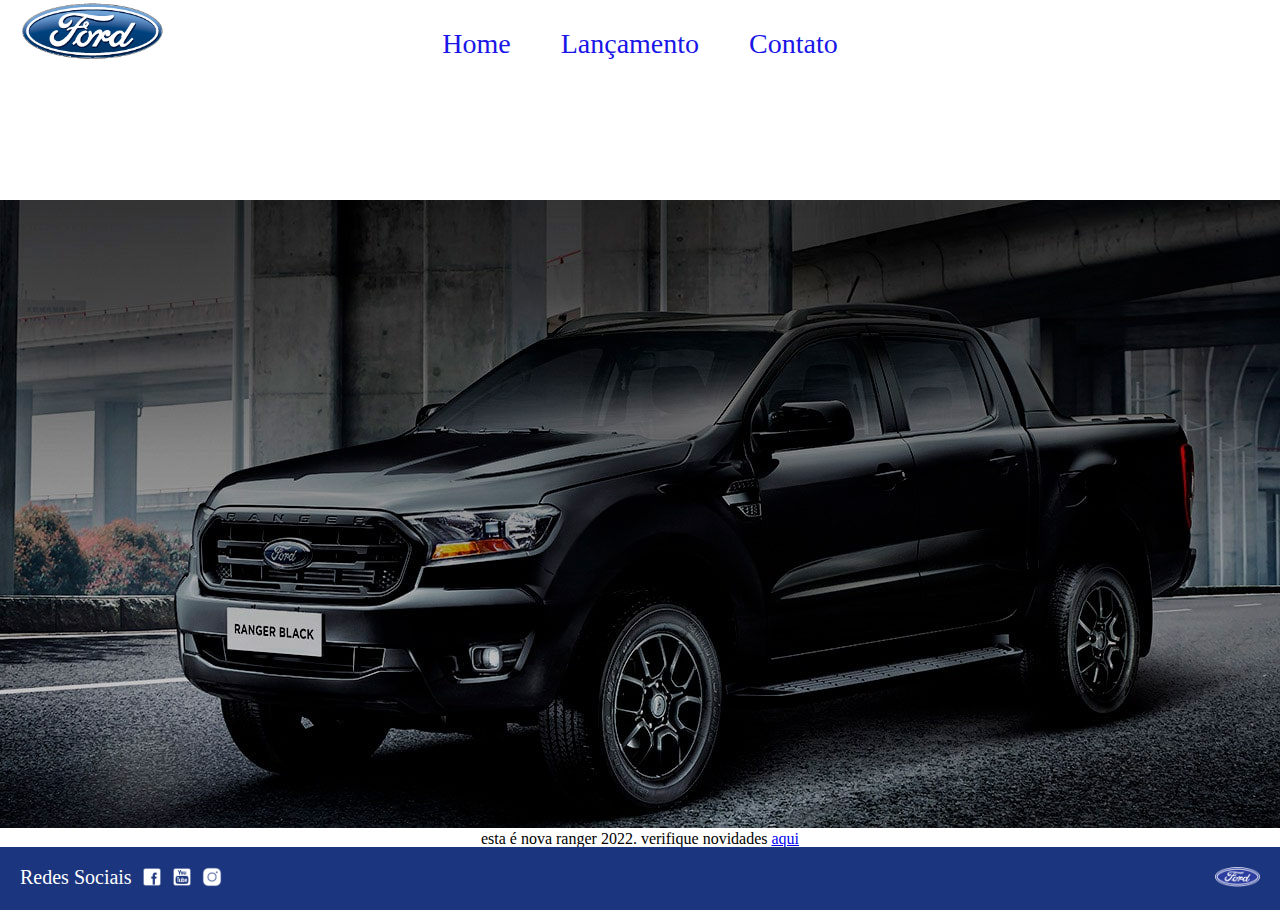
==== html/index.html @ 6e6b9ddf "first commit" ====
<!DOCTYPE html>
<html lang="en">
<head>
    <meta charset="UTF-8">
    <meta name="viewport" content="width=device-width, initial-scale=1.0">
    <link rel="stylesheet" href="/css/index.css">
    <link rel="stylesheet" href="/css/reset.css">
    <title>Document</title>
</head>
<body>
    <header> 
        <img class="logTop" src="/img/logo-ford-256.png" alt="">
    <div class="menu">
        <a href="index.html">Home</a>
        <a href="lancamento.html">Lançamento</a>
        <a href="contato.html">Contato</a>
    </div>    
    </header>
    <main>
     <img src="/img/imagem_1.jpg" alt="nova ranger">
      <div class="mensagem">esta é nova ranger 2022. verifique novidades <a href="/html/lancamento.html">aqui</a></div> 
    </main>
    <footer>
        <div class="footer-container">Redes Sociais 
            <a href="https://www.facebook.com/ford/?locale=pt_BR"><img src="/img/facebook-50.png"  alt=""></a>
            <a href="https://www.youtube.com/@fordbrasil"><img src="/img/youtube-squared-50.png" alt=""></a>
            <a href="https://www.instagram.com/fordbrasil/"><img src="/img/instagram-logo-50.png" alt=""></a>
            <div class = "logo"><img src="/img/ford-96.png" alt=""></div>
        </div>
    </footer>
</body>
</html>
---- css/index.css ----
body{
    display: flex;
    align-items: center;
    margin: 0;
    padding: 0;
    flex-direction: column;
    justify-content: space-between; /* Isso garante que o footer ficará na parte inferior */
    height: 100vh;
}

header{
    display: flex;
    justify-content: center;
    align-items: center;
    position: fixed; 
    top: 0;
    width: 100%;
    background-color: #ffffff;
    padding: 10px 0;
    z-index: 1000;
}
header img {
    position: absolute;
    left: 20px; 
    height: 60px; 
}
.menu{
    display: flex;
    justify-content: center; 
    gap: 20px;
    
}
.menu a {
    color: rgb(25, 22, 231);
    text-decoration: none;
    font-size: 28px;
    padding: 30px 15px;
    font-style: normal;
    transition: all 0.3s ease;
}

.menu a:hover {
    background-color: #f5efef;
    border-radius: 5px;
    transform: scale(1.1); 
}
main{
    margin-top: 200px;
    flex-grow: 1;
    
}


.mensagem{  
    text-align: center;
}
footer{
    background-color: #1b357e;
    width: 100%;
    height: 70px;

}
.footer-container{
color: #ffffff;
font-size: 20px;
display: flex;
padding: 20px;
}
.footer-container img{
    height: 20px;
    margin-left: 10px;
}
.logo{
    position: absolute; 
    right: 20px;
    
}


@media (max-width: 600px) {
    body {
        font-size: 14px;
        padding: 10px;
    }
  
    header {
        padding: 10px 15px; 
    }

    .menu {
        margin-top: 100px;
        gap: 10px;
    }

    .menu a {
        font-size: 22px; 
        padding: 0px 15px;
    }

    footer .footer-container {
     
        align-items: center;
        font-size: 14px;
    }


    img {
        max-width: 100%; 
        height: auto; 
    }
    
}


@media (min-width: 601px) and (max-width: 1024px) {
    header {
        padding: 45px 30px;
        
    }
  
    .menu {
        justify-content: space-around; 
        margin-top: 100px;
    }

    footer .footer-container {
     
        align-items: center;
        font-size: 14px;
    }
    img {
        max-width: 100%; 
        height: auto; 
    }
}
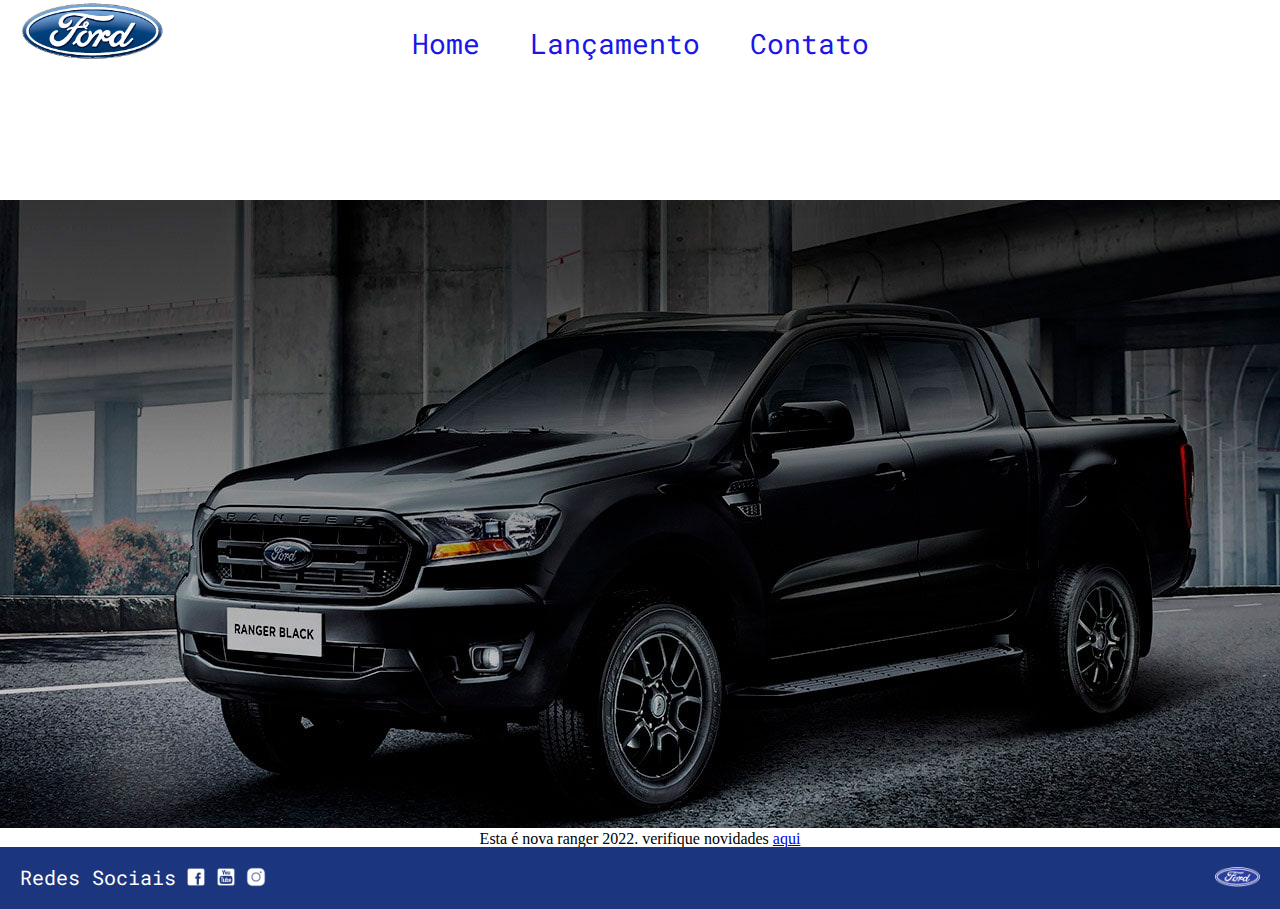
==== commit 8d5011ba: "up" ====
--- a/html/index.html
+++ b/html/index.html
@@ -9,8 +9,8 @@
 </head>
 <body>
     <header> 
+    <div class="menu">
         <img class="logTop" src="/img/logo-ford-256.png" alt="">
-    <div class="menu">
         <a href="index.html">Home</a>
         <a href="lancamento.html">Lançamento</a>
         <a href="contato.html">Contato</a>
@@ -18,7 +18,7 @@
     </header>
     <main>
      <img src="/img/imagem_1.jpg" alt="nova ranger">
-      <div class="mensagem">esta é nova ranger 2022. verifique novidades <a href="/html/lancamento.html">aqui</a></div> 
+      <div class="mensagem">Esta é nova ranger 2022. verifique novidades <a href="/html/lancamento.html">aqui</a></div> 
     </main>
     <footer>
         <div class="footer-container">Redes Sociais 
--- a/css/index.css
+++ b/css/index.css
@@ -1,10 +1,12 @@
+@import url('https://fonts.googleapis.com/css2?family=Roboto+Mono:ital,wght@0,100..700;1,100..700&display=swap');
+
 body{
     display: flex;
     align-items: center;
     margin: 0;
     padding: 0;
     flex-direction: column;
-    justify-content: space-between; /* Isso garante que o footer ficará na parte inferior */
+    justify-content: space-between; 
     height: 100vh;
 }
 
@@ -34,6 +36,7 @@
     color: rgb(25, 22, 231);
     text-decoration: none;
     font-size: 28px;
+    font-family: "Roboto Mono", monospace;
     padding: 30px 15px;
     font-style: normal;
     transition: all 0.3s ease;
@@ -63,6 +66,7 @@
 .footer-container{
 color: #ffffff;
 font-size: 20px;
+font-family: "Roboto Mono", monospace;
 display: flex;
 padding: 20px;
 }
@@ -77,24 +81,34 @@
 }
 
 
-@media (max-width: 600px) {
+@media   ( max-width: 600px) {
     body {
         font-size: 14px;
         padding: 10px;
+    
     }
   
     header {
+      
         padding: 10px 15px; 
     }
-
+    header img{
+     left: 0px;
+     width:50px ;
+     height: auto;
+     margin-top: 30px;
+     margin-right: 2px;
+    }
     .menu {
-        margin-top: 100px;
-        gap: 10px;
+        display: flex;
+        justify-content: center; 
+        gap: 2px;
     }
 
     .menu a {
-        font-size: 22px; 
-        padding: 0px 15px;
+        font-size: 14px; 
+ 
+     
     }
 
     footer .footer-container {
@@ -117,10 +131,17 @@
         padding: 45px 30px;
         
     }
-  
+    header img{
+        left: 0px;
+        width:90px ;
+        height: auto;
+        margin-top: 30px;
+       }
     .menu {
-        justify-content: space-around; 
-        margin-top: 100px;
+        
+        display: flex;
+        justify-content: center; 
+        gap: 9px;
     }
 
     footer .footer-container {
